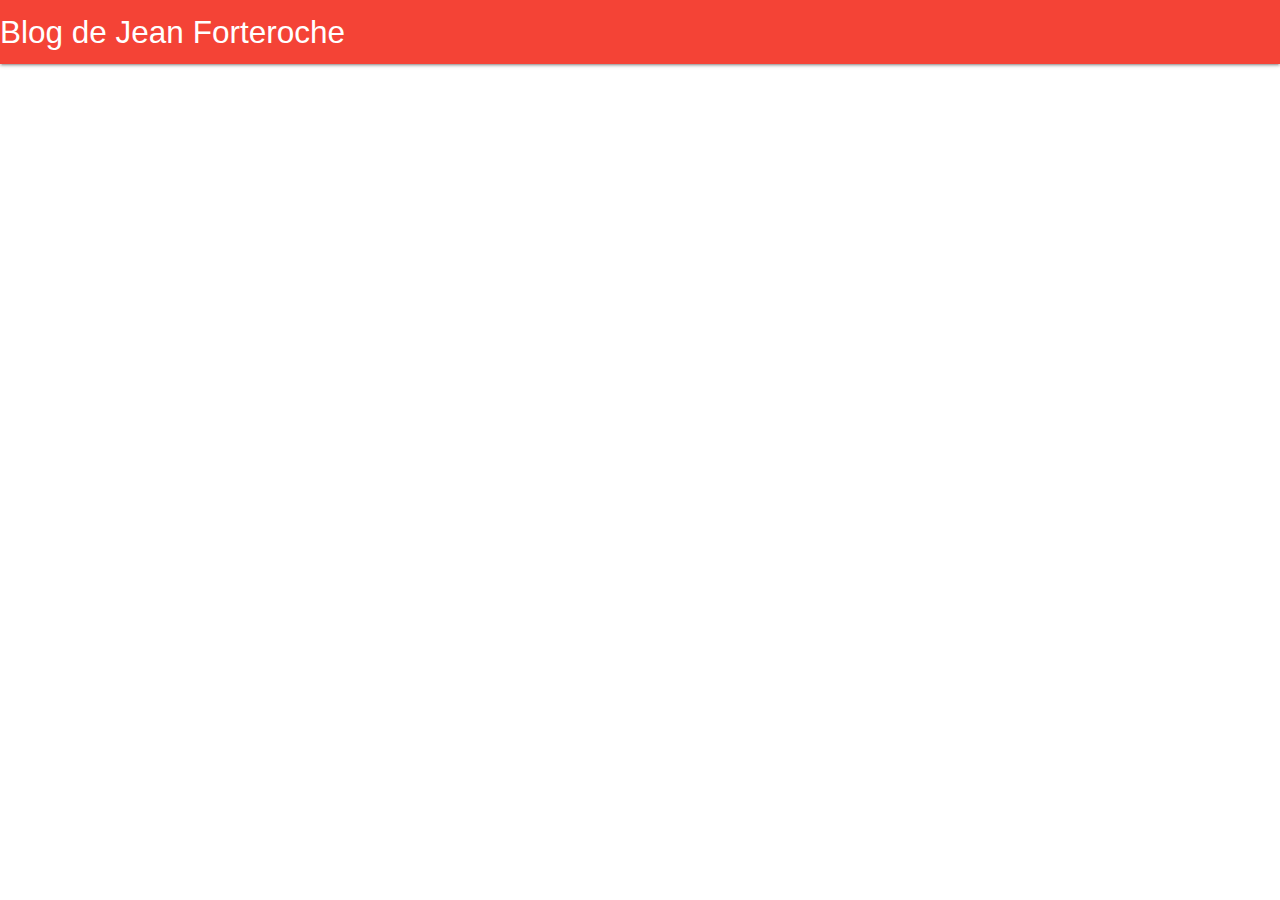
==== views/entete.html @ 39c9cbf8 "Ajout de l'entête et du footer + quelques modifs lecture de données" ====
<!DOCTYPE html>
<html>
<head>
    <meta content="text/html; charset=UTF-8"/>
    <meta name="viewport" content="width=device-width, initial-scale=1"/>
    <title>Blog de Jean Forteroche</title>

    <!--CSS-->
    <link rel="stylesheet" href = "/public/css/materialize.css"/>
    <link rel="stylesheet" href = "/public/css/index.css"/>
</head>

<body>

<!-- NAVBAR-->
<nav>
    <div class="nav-wrapper red">
        <a href="#" class="brand-logo">Blog de Jean Forteroche</a>
    </div>
</nav>
---- public/css/index.css ----
/*  FOOTER */

.footer {
    position: absolute;
    bottom: 0;
    width: 100%;
}
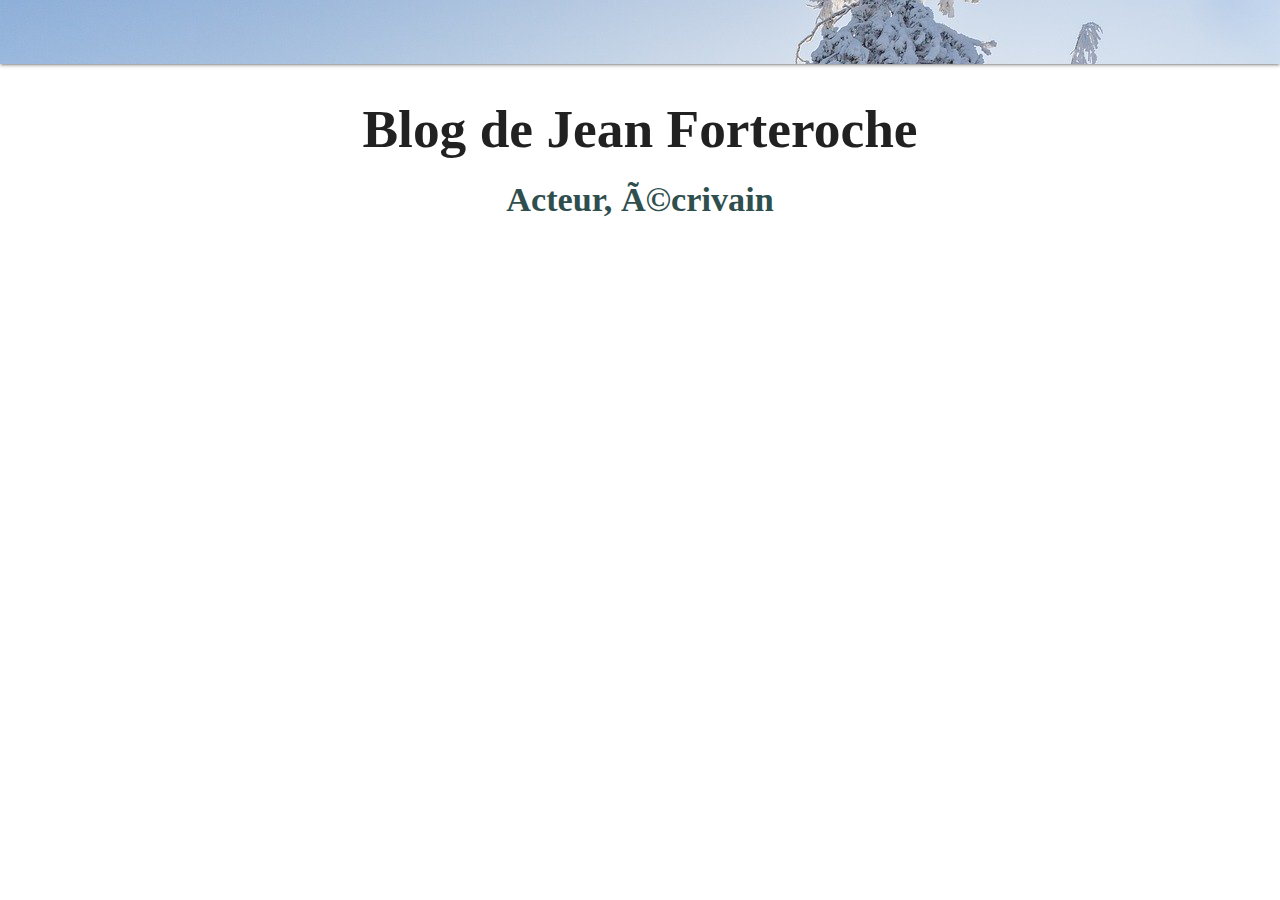
==== commit f121918e: "Visuel changé + affichage articles" ====
--- a/views/entete.html
+++ b/views/entete.html
@@ -6,18 +6,32 @@
     <title>Blog de Jean Forteroche</title>
 
     <!--CSS-->
-    <link rel="stylesheet" href = "/public/css/materialize.css"/>
-    <link rel="stylesheet" href = "/public/css/index.css"/>
+    <link rel="stylesheet" href="/public/css/materialize.css"/>
+    <link href="https://fonts.googleapis.com/icon?family=Material+Icons" rel="stylesheet">
+    <link rel="stylesheet" href="/public/css/index.css"/>
+
 </head>
 
 <body>
 
 <!-- NAVBAR-->
-<nav>
-    <div class="nav-wrapper red">
-        <a href="#" class="brand-logo">Blog de Jean Forteroche</a>
+<nav class="navbar-fixed">
+    <div class="nav-wrapper blue-grey" style="background-image: url('/public/images/winter-4830285_1280.jpg');
+         background-repeat: no-repeat; background-size: cover">
+
     </div>
 </nav>
 
+<div>
+    <h2 class="center" style="font-weight: bold;
+        font-family: 'FunSized', serif;">
+        Blog de Jean Forteroche
+    </h2>
+    <h4 class="subheader center" style="font-weight: bold;
+        font-family: 'FunSized', serif; color: darkslategrey;">
+        Acteur, écrivain
+    </h4>
+</div>
 
 
+
--- a/public/css/index.css
+++ b/public/css/index.css
@@ -4,4 +4,16 @@
     position: absolute;
     bottom: 0;
     width: 100%;
-}+}
+
+/*
+@font-face {
+    font-family: "FunSized";
+    src: url("/public/fonts/FunSized.ttf");
+}
+
+.font_special {
+    font-weight: bold;
+    font-family: 'FunSized', serif;
+    font-size: 50px;
+}*/
